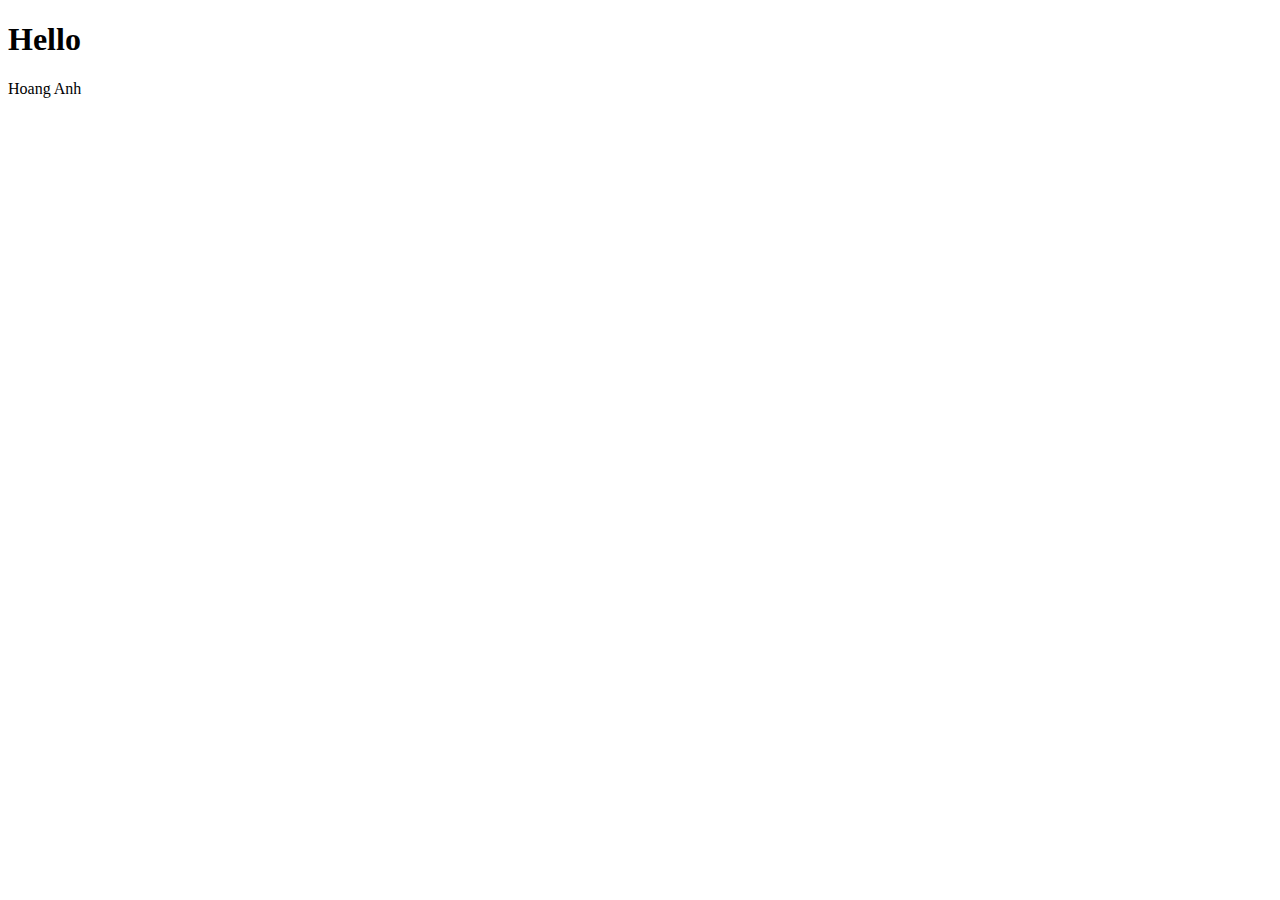
==== index.html @ 134e74f8 "change name" ====
<!DOCTYPE html>
<html lang="en">
<head>
    <meta charset="UTF-8">
    <meta http-equiv="X-UA-Compatible" content="IE=edge">
    <meta name="viewport" content="width=device-width, initial-scale=1.0">
    <title>Libary</title>
</head>
<body>
    <h1>Hello</h1><p>Hoang Anh</p>
</body>
</html>
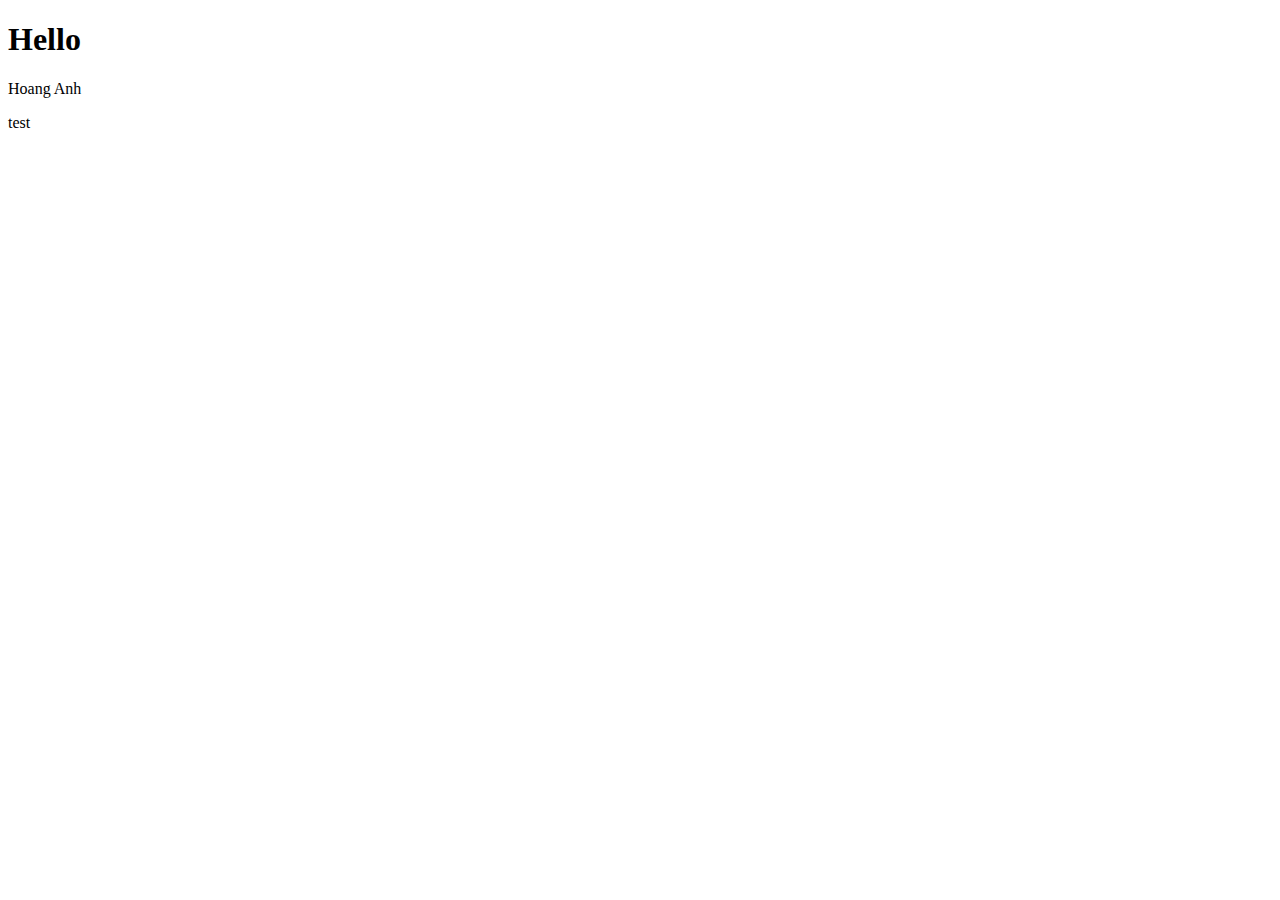
==== commit 492a05bb: "update" ====
--- a/index.html
+++ b/index.html
@@ -7,6 +7,8 @@
     <title>Libary</title>
 </head>
 <body>
-    <h1>Hello</h1><p>Hoang Anh</p>
+    <h1>Hello</h1>
+    <p>Hoang Anh</p>
+    <p>test</p>
 </body>
 </html>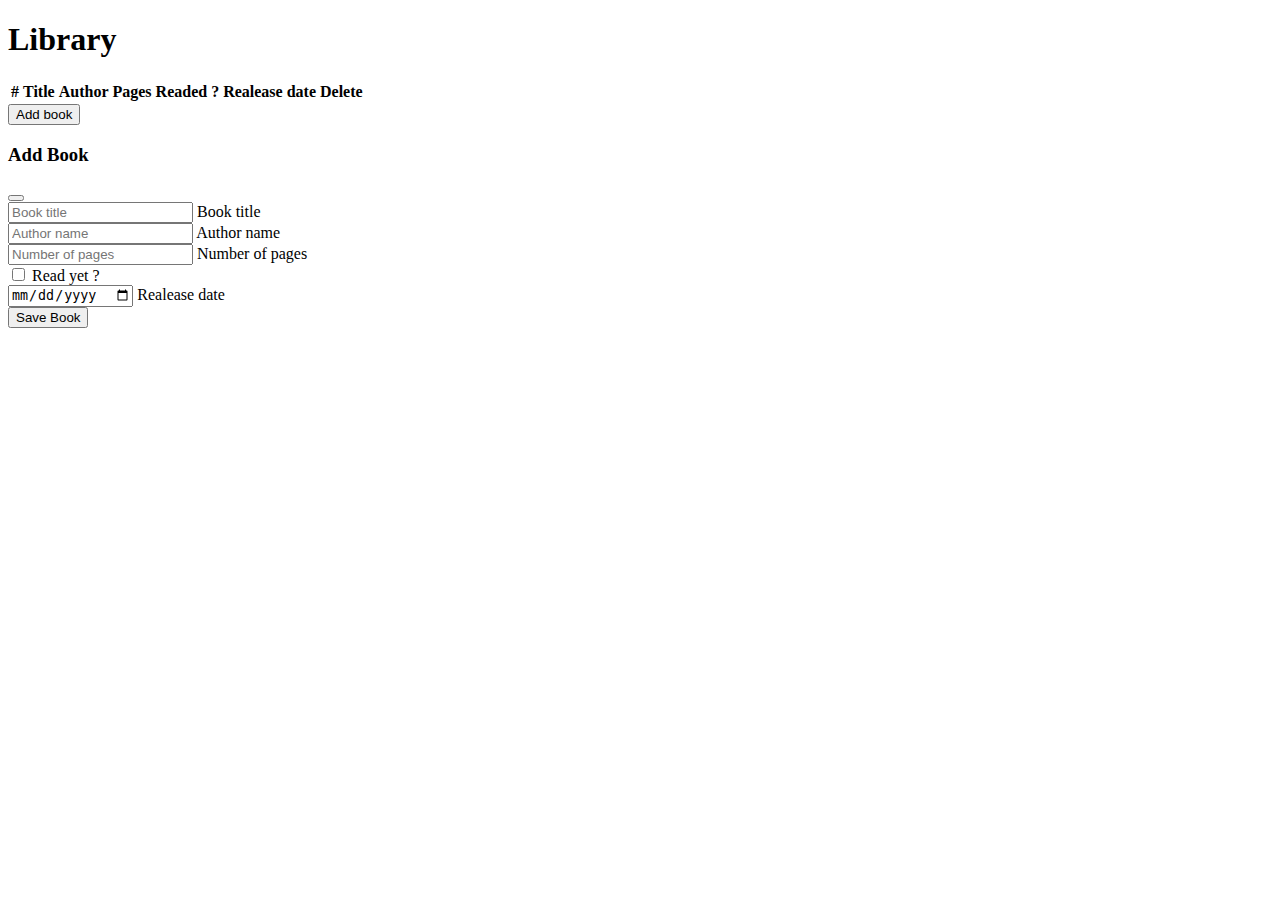
==== commit ecf2530e: "update add, delete library" ====
--- a/index.html
+++ b/index.html
@@ -4,11 +4,78 @@
     <meta charset="UTF-8">
     <meta http-equiv="X-UA-Compatible" content="IE=edge">
     <meta name="viewport" content="width=device-width, initial-scale=1.0">
-    <title>Libary</title>
+    <link href="https://cdn.jsdelivr.net/npm/bootstrap@5.1.3/dist/css/bootstrap.min.css" rel="stylesheet" integrity="sha384-1BmE4kWBq78iYhFldvKuhfTAU6auU8tT94WrHftjDbrCEXSU1oBoqyl2QvZ6jIW3" crossorigin="anonymous">
+    <title>Library</title>
 </head>
 <body>
-    <h1>Hello</h1>
-    <p>Hoang Anh</p>
-    <p>test</p>
+    <header>
+        <div class="container">
+            <h1 class="text-center my-4">Library</h1>
+        </div>
+    </header>
+    <main class="container">
+        <table class="table table-hover">
+            <thead>
+                <tr>
+                    <th scope="col">#</th>
+                    <th scope="col">Title</th>
+                    <th scope="col">Author</th>
+                    <th scope="col">Pages</th>
+                    <th scope="col">Readed ?</th>
+                    <th scope="col">Realease date</th>
+                    <th scope="col">Delete</th>
+                </tr>
+            </thead>
+            <tbody id="book-list">
+                <!-- book list here -->
+            </tbody>
+        </table>
+    </main>
+    <footer class="container fixed-bottom mb-3">
+        <div class="row">
+            <div class="col-5"></div>
+            <div class="col-2 d-flex justify-content-center">
+                <button type="button" class="btn btn-primary btn-lg" data-bs-toggle="modal" data-bs-target="#add-book-modal">
+                    Add book
+                </button>
+            </div>
+            <div class="col-5"></div>
+        </div>
+    </footer>
+    <div id="add-book-modal" class="modal fade">
+        <div class="modal-dialog modal-dialog-centered">
+            <div class="modal-content">
+                <div class="modal-header">
+                    <h3>Add Book</h3>
+                    <button type="button" class="btn-close" data-bs-dismiss="modal" aria-label="Close"></button>
+                </div>
+                <form action="" method="get" id="add-book" class="m-3">
+                    <div class="form-floating mb-3">
+                        <input type="text" id="title" name="title" class="form-control" placeholder="Book title" required>
+                        <label for="title" class="">Book title</label>
+                    </div>
+                    <div class="form-floating mb-3">
+                        <input type="text" id="author" name="author" class="form-control" placeholder="Author name" required> 
+                        <label for="author" class="">Author name</label>
+                    </div>
+                    <div class="form-floating mb-3">
+                        <input type="number" id="pages" name="pages" class="form-control" placeholder="Number of pages" required>
+                        <label for="pages" class="">Number of pages</label>
+                    </div>
+                    <div class="form-check form-switch mb-3">
+                        <input class="form-check-input" type="checkbox" role="switch" id="readed" name="readed" onclick="handleCheckboxClick(this)">
+                        <label class="form-check-label" for="readed">Read yet ?</label>
+                    </div>
+                    <div class="form-floating mb-3">
+                        <input type="date" id="date" name="date" class="form-control" placeholder="Read yet ?" required>
+                        <label for="date" class="">Realease date</label>
+                    </div>
+                    <button type="submit" class="btn btn-primary">Save Book</button>
+                </form>
+            </div>
+        </div>
+    </div>
+    <script src="./js/main.js"></script>
+    <script src="https://cdn.jsdelivr.net/npm/bootstrap@5.1.3/dist/js/bootstrap.bundle.min.js" integrity="sha384-ka7Sk0Gln4gmtz2MlQnikT1wXgYsOg+OMhuP+IlRH9sENBO0LRn5q+8nbTov4+1p" crossorigin="anonymous"></script>
 </body>
 </html>